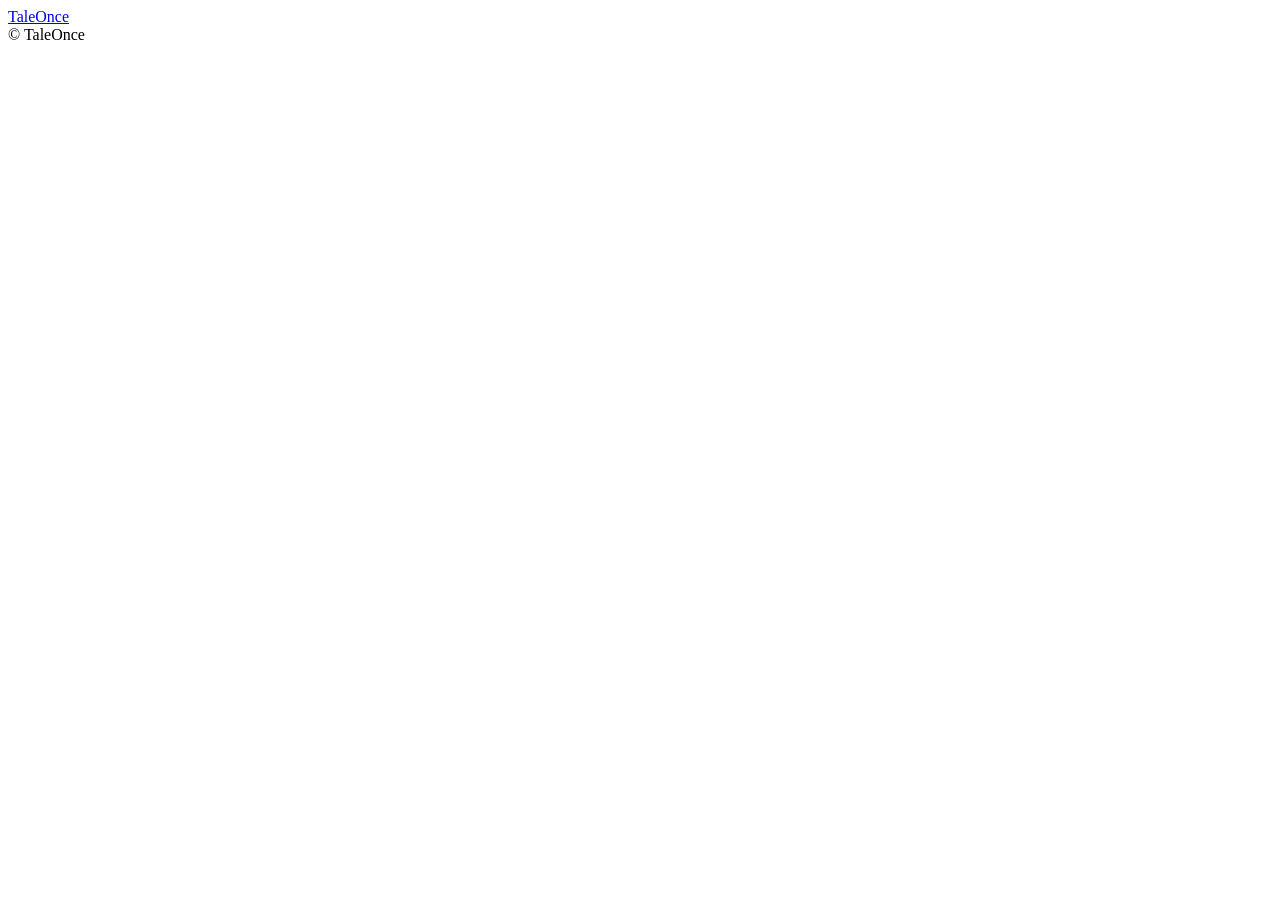
==== taleonce/public/index.html @ d4d8a373 "Add files via upload" ====
<!doctype html>
<html lang="en">
<head>
  <meta charset="utf-8" />
  <meta name="viewport" content="width=device-width, initial-scale=1" />
  <meta name="description" content="TaleOnce — short stories in romance, werewolf, vampire, urban, and fantasy." />
  <title>TaleOnce — Short Stories</title>
  <link rel="stylesheet" href="/styles.css" />
</head>
<body class="home-page">
  <header class="home-header">
    <a class="brand" href="/">TaleOnce</a>
  </header>

  <main id="library" class="library" aria-live="polite"></main>

  <footer class="site-footer">© <span id="year"></span> TaleOnce</footer>

  <script src="/data/stories.js"></script>
  <script src="/app.js"></script>
</body>
</html>
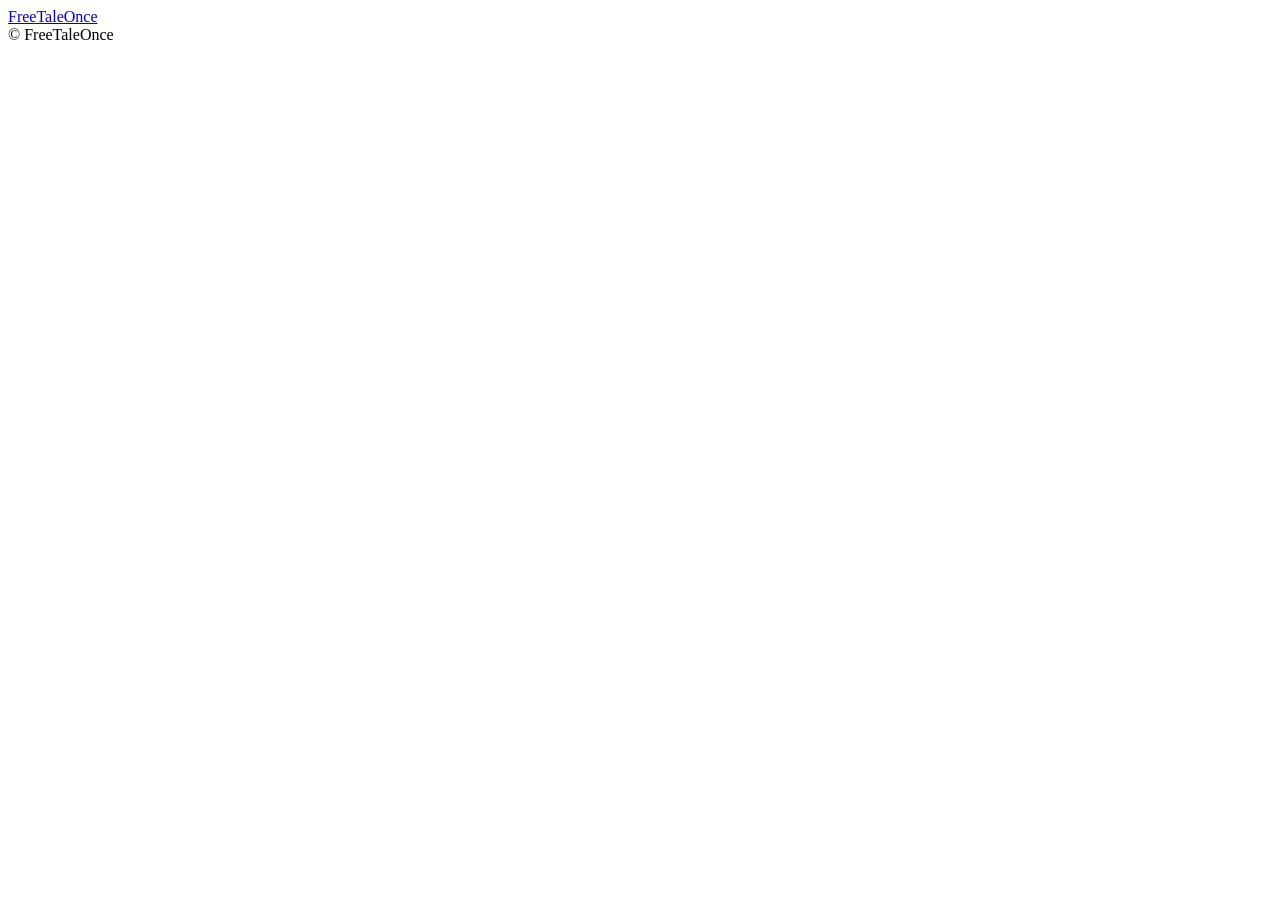
==== commit d412108c: "Rename to FreeTaleOnce and add story admin" ====
--- a/taleonce/public/index.html
+++ b/taleonce/public/index.html
@@ -3,20 +3,18 @@
 <head>
   <meta charset="utf-8" />
   <meta name="viewport" content="width=device-width, initial-scale=1" />
-  <meta name="description" content="TaleOnce — short stories in romance, werewolf, vampire, urban, and fantasy." />
-  <title>TaleOnce — Short Stories</title>
+  <meta name="description" content="FreeTaleOnce — short stories in romance, werewolf, vampire, urban, and fantasy." />
+  <title>FreeTaleOnce — Short Stories</title>
   <link rel="stylesheet" href="/styles.css" />
 </head>
 <body class="home-page">
   <header class="home-header">
-    <a class="brand" href="/">TaleOnce</a>
+    <a class="brand" href="/">FreeTaleOnce</a>
   </header>
 
   <main id="library" class="library" aria-live="polite"></main>
 
-  <footer class="site-footer">© <span id="year"></span> TaleOnce</footer>
-
-  <script src="/data/stories.js"></script>
+  <footer class="site-footer">© <span id="year"></span> FreeTaleOnce</footer>
   <script src="/app.js"></script>
 </body>
 </html>
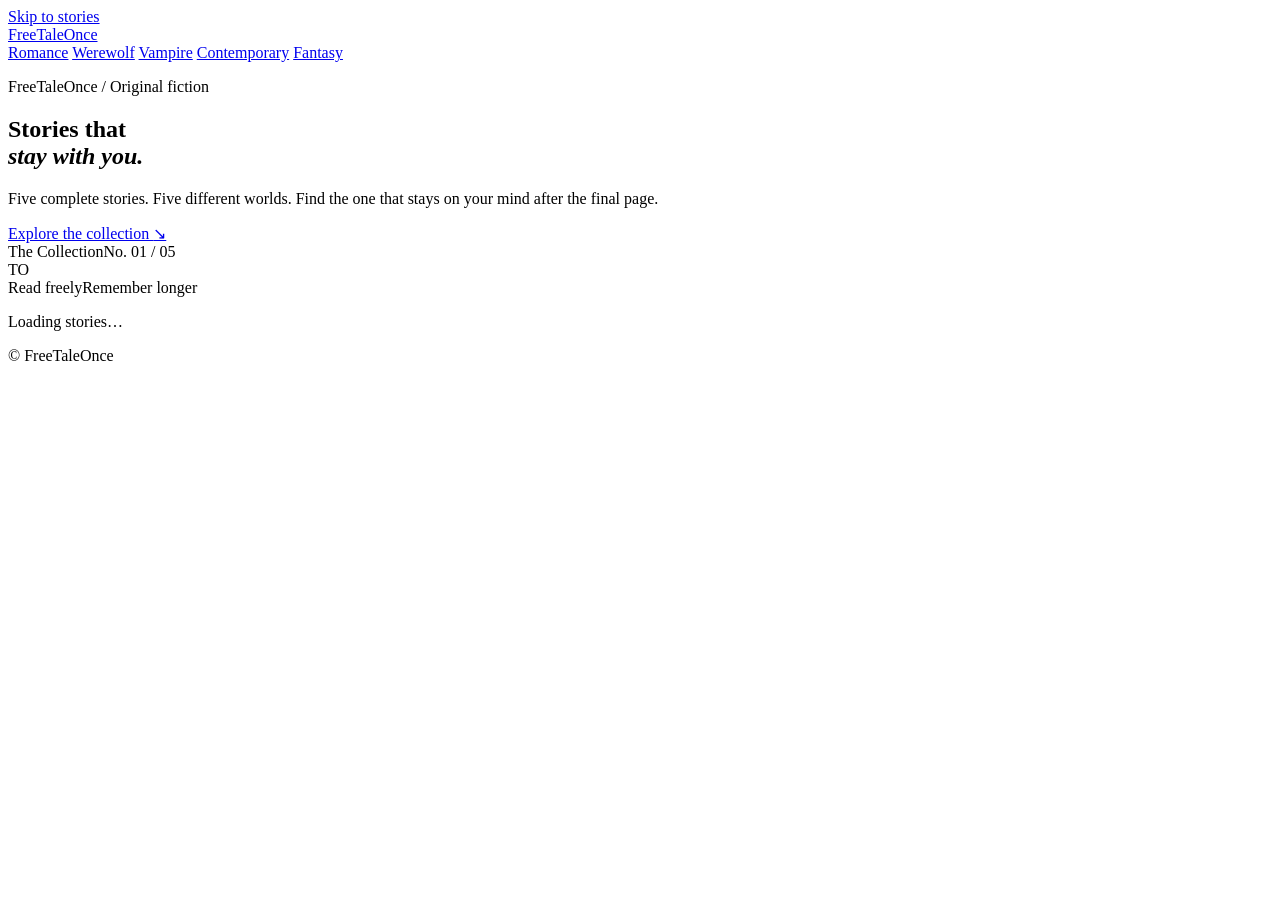
==== commit 890a0167: "Publish complete fiction library and editorial redesign" ====
--- a/taleonce/public/index.html
+++ b/taleonce/public/index.html
@@ -3,16 +3,41 @@
 <head>
   <meta charset="utf-8" />
   <meta name="viewport" content="width=device-width, initial-scale=1" />
-  <meta name="description" content="FreeTaleOnce — short stories in romance, werewolf, vampire, urban, and fantasy." />
-  <title>FreeTaleOnce — Short Stories</title>
+  <meta name="description" content="FreeTaleOnce — fiction in romance, werewolf, vampire, contemporary, and fantasy." />
+  <title>FreeTaleOnce — Stories to Stay With</title>
   <link rel="stylesheet" href="/styles.css" />
 </head>
 <body class="home-page">
+  <a class="skip-link" href="#library">Skip to stories</a>
   <header class="home-header">
     <a class="brand" href="/">FreeTaleOnce</a>
+    <nav class="home-nav" aria-label="Story categories">
+      <a href="#romance">Romance</a>
+      <a href="#werewolf">Werewolf</a>
+      <a href="#vampire">Vampire</a>
+      <a href="#contemporary">Contemporary</a>
+      <a href="#fantasy">Fantasy</a>
+    </nav>
   </header>
 
-  <main id="library" class="library" aria-live="polite"></main>
+  <main>
+    <section class="hero" aria-labelledby="hero-title">
+      <div class="hero-copy">
+        <p class="eyebrow">FreeTaleOnce <span aria-hidden="true">/</span> Original fiction</p>
+        <h1 id="hero-title">Stories that<br /><em>stay with you.</em></h1>
+        <div class="hero-bottom">
+          <p>Five complete stories. Five different worlds. Find the one that stays on your mind after the final page.</p>
+          <a class="hero-link" href="#library">Explore the collection <span aria-hidden="true">↘</span></a>
+        </div>
+      </div>
+      <div class="hero-side" aria-label="Collection details">
+        <div class="hero-side-top"><span>The Collection</span><span>No. 01 / 05</span></div>
+        <div class="hero-monogram" aria-hidden="true">T<span>O</span></div>
+        <div class="hero-side-bottom"><span>Read freely</span><span>Remember longer</span></div>
+      </div>
+    </section>
+    <div id="library" class="library" aria-live="polite"><p>Loading stories…</p></div>
+  </main>
 
   <footer class="site-footer">© <span id="year"></span> FreeTaleOnce</footer>
   <script src="/app.js"></script>
